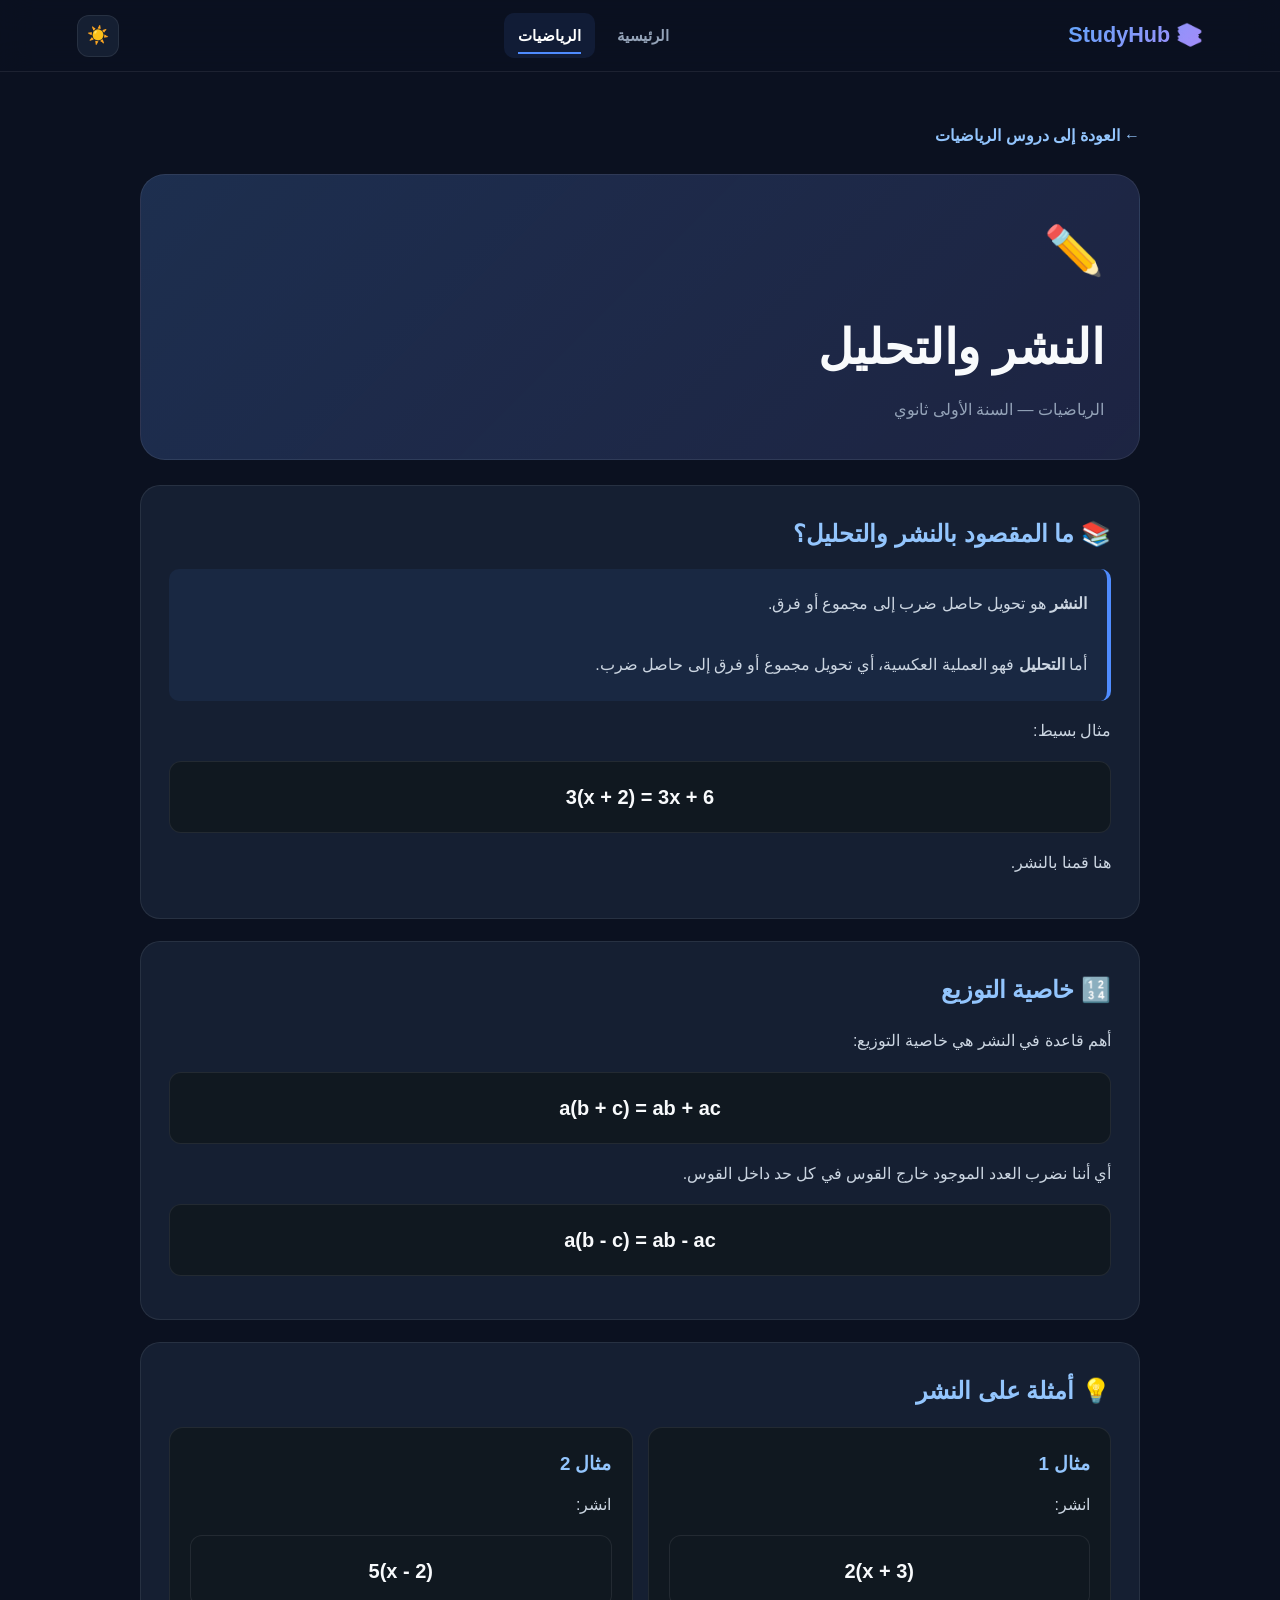
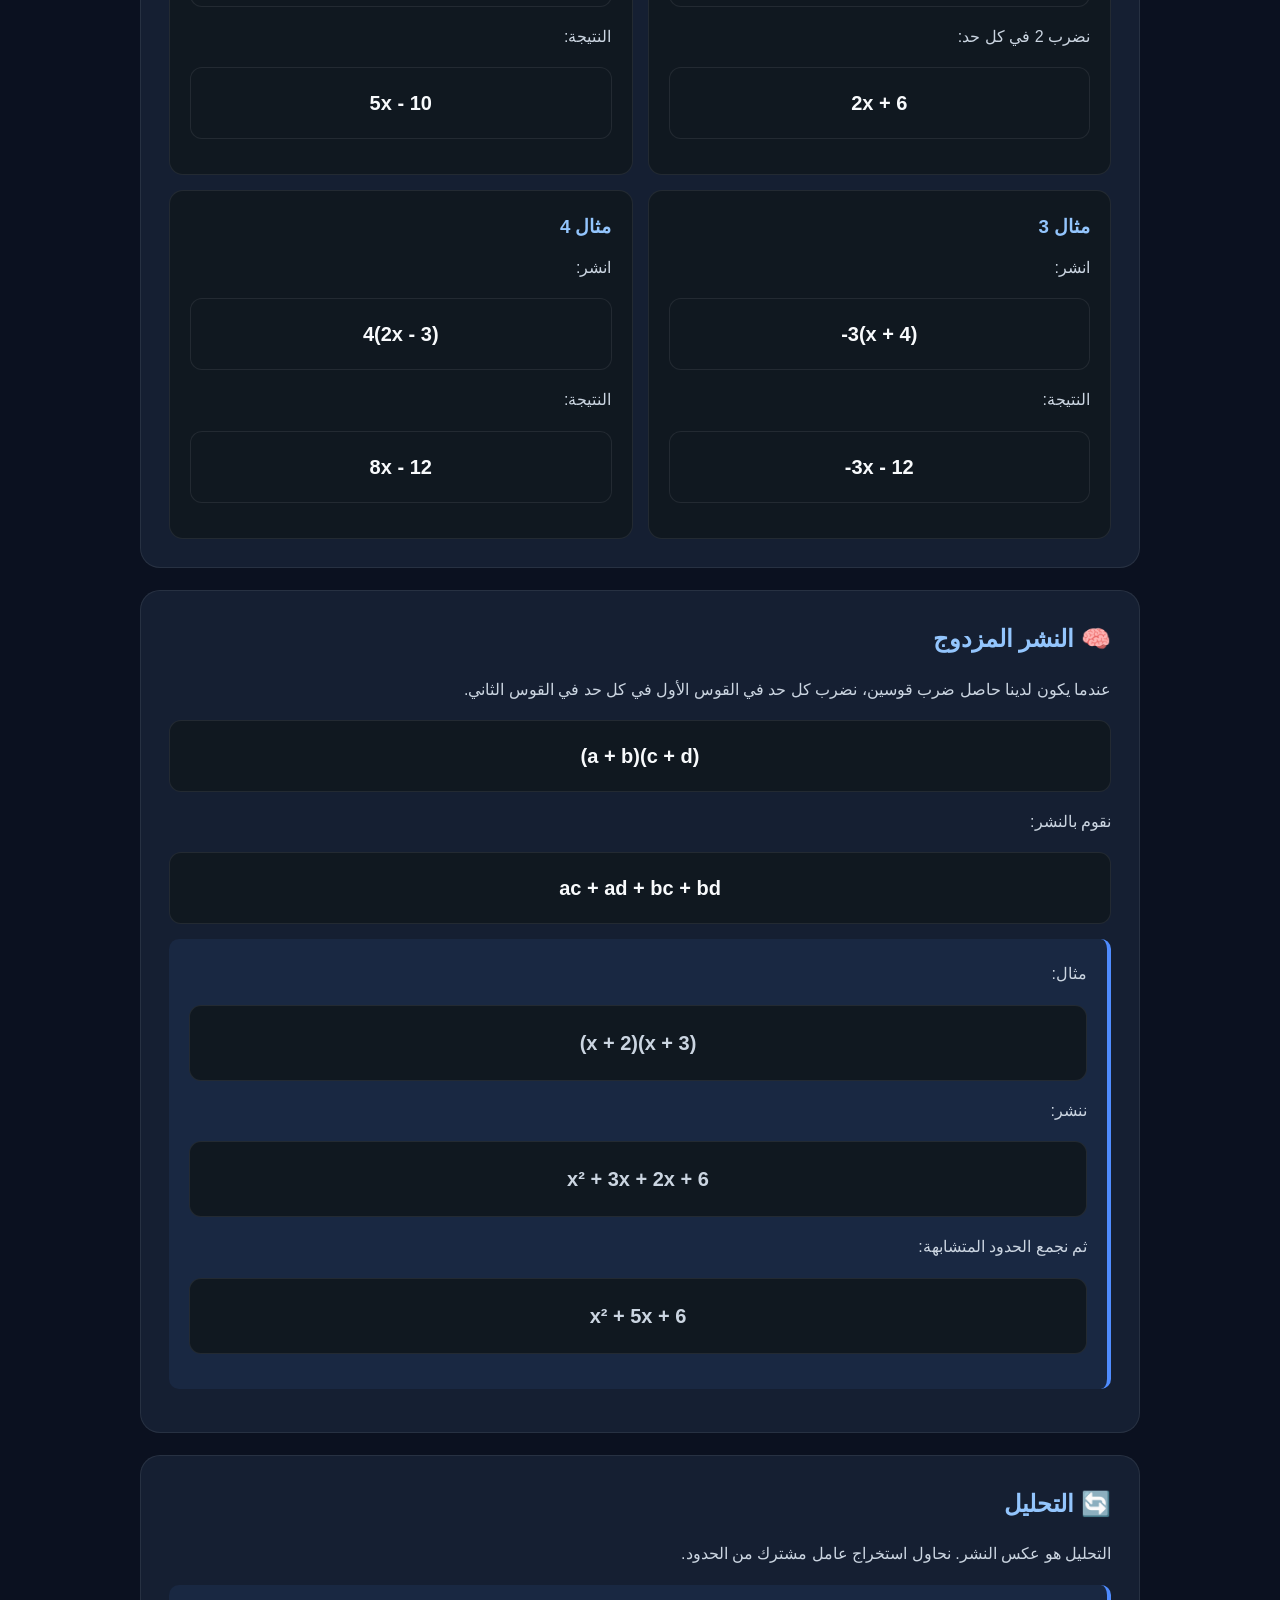
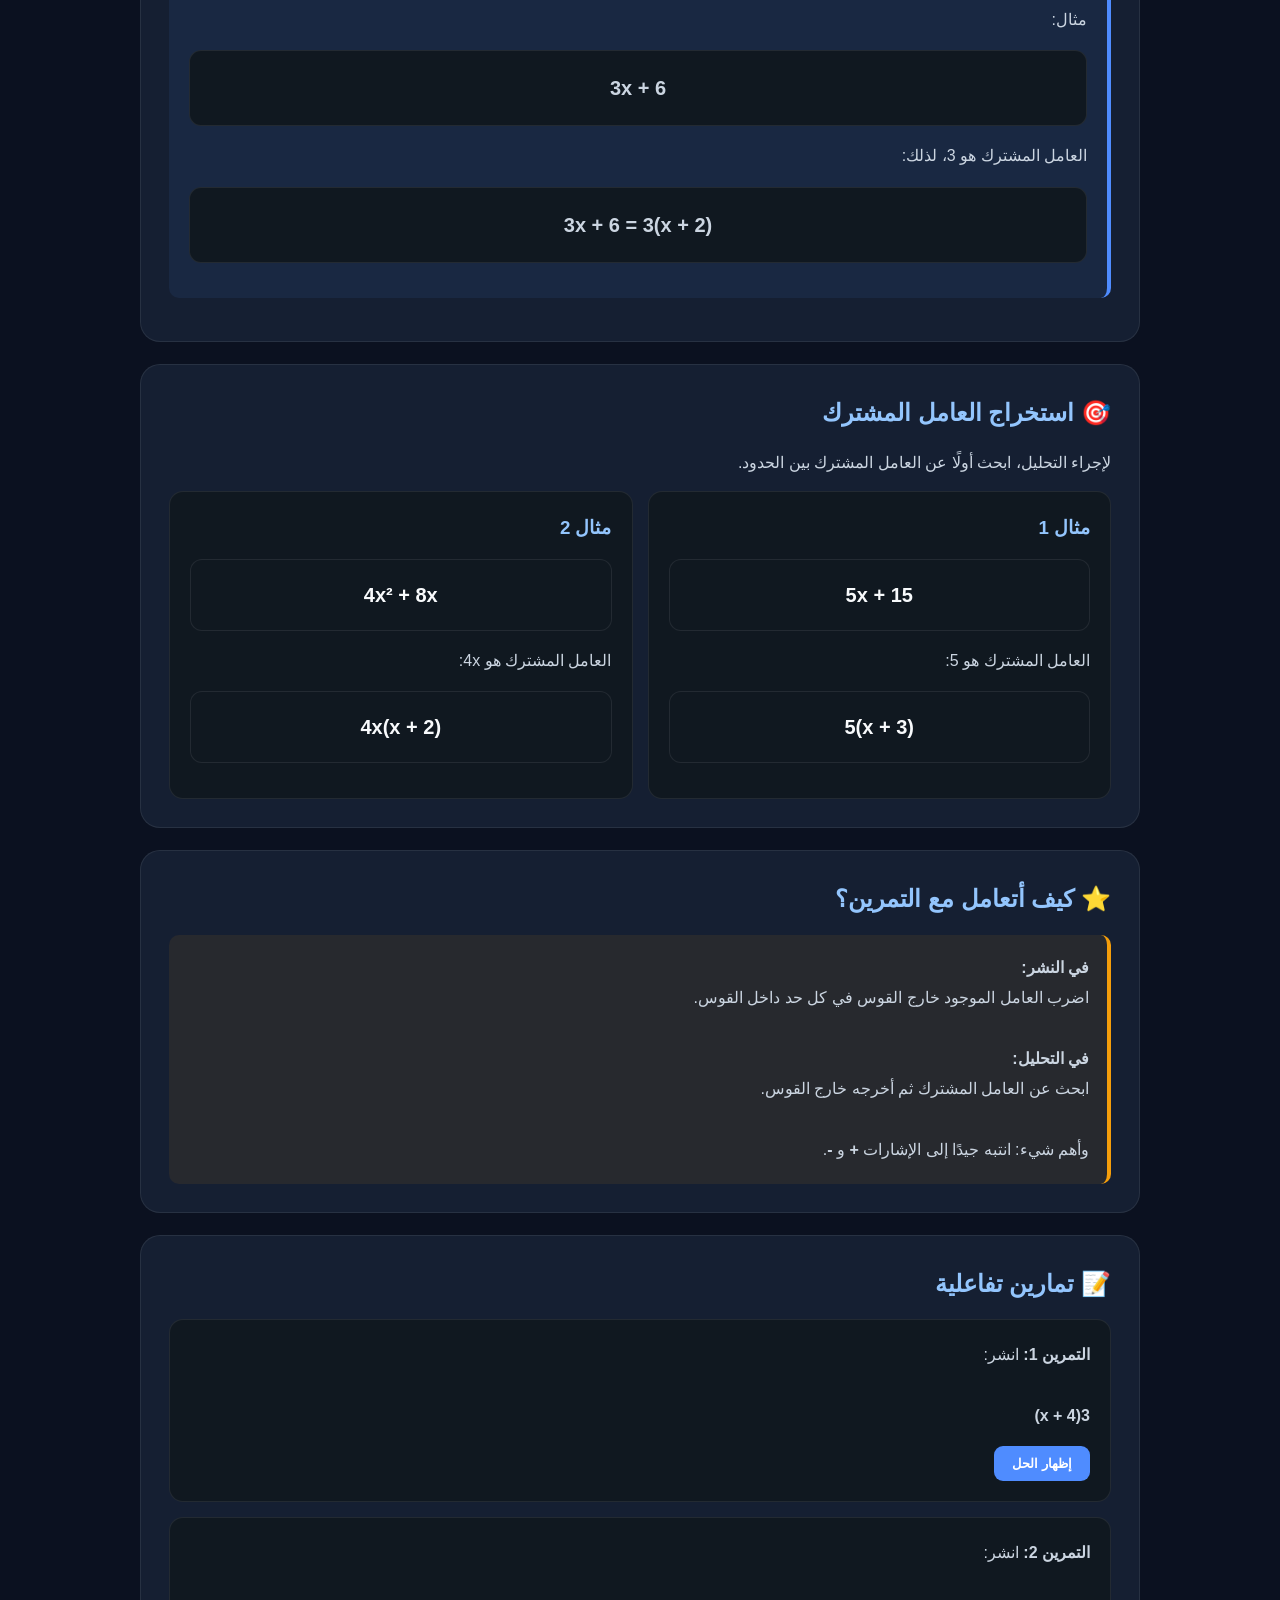
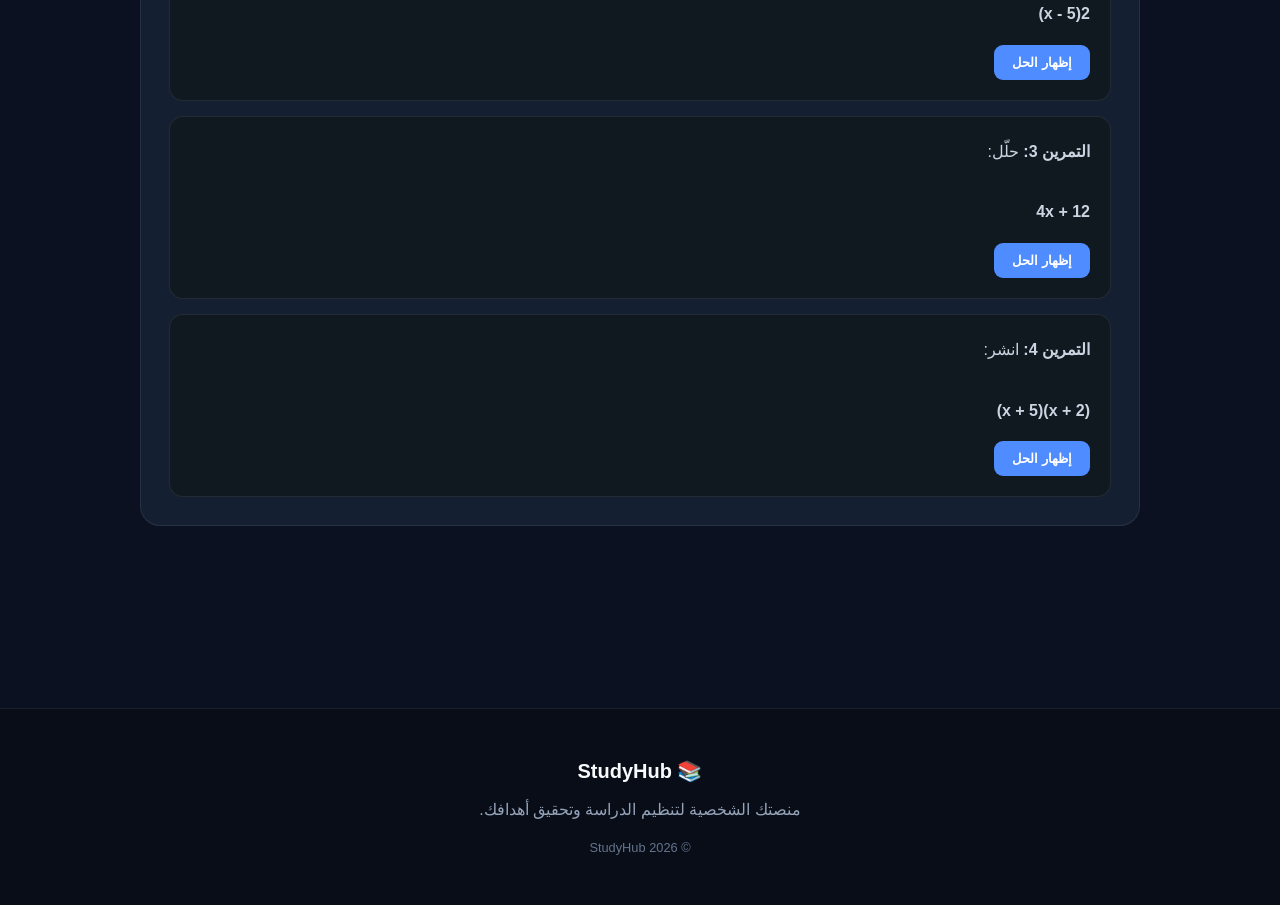
==== math-lesson-4.html @ 5285e022 "Add math lesson 4 on distribution and factoring" ====
<!DOCTYPE html>
<html lang="ar" dir="rtl">

<head>

    <meta charset="UTF-8">

    <meta
        name="viewport"
        content="width=device-width, initial-scale=1.0"
    >

    <title>النشر والتحليل | StudyHub</title>

    <link rel="stylesheet" href="style.css">

    <style>

        .lesson-page {
            width: min(1000px, 92%);
            margin: auto;
            padding: 50px 0 80px;
        }

        .back-link {
            display: inline-block;
            margin-bottom: 25px;
            color: #93c5fd;
            text-decoration: none;
            font-weight: 700;
        }

        .back-link:hover {
            color: white;
        }

        .lesson-header {
            padding: 35px;
            margin-bottom: 25px;

            background:
                linear-gradient(
                    135deg,
                    rgba(79, 140, 255, 0.14),
                    rgba(124, 92, 255, 0.08)
                ),
                var(--card);

            border: 1px solid var(--border);
            border-radius: 25px;
        }

        .lesson-icon {
            font-size: 3rem;
            margin-bottom: 15px;
        }

        .lesson-header h1 {
            font-size: clamp(2rem, 5vw, 3rem);
            margin-bottom: 8px;
        }

        .lesson-header p {
            color: var(--text-muted);
        }

        .lesson-card {
            padding: 28px;
            margin-bottom: 22px;

            background: var(--card);

            border: 1px solid var(--border);
            border-radius: 20px;
        }

        .lesson-card h2 {
            margin-bottom: 15px;
            color: #93c5fd;
        }

        .lesson-card h3 {
            margin: 18px 0 10px;
        }

        .lesson-card p {
            color: var(--text-light);
            margin-bottom: 12px;
            line-height: 1.9;
        }

        .definition {
            padding: 20px;
            margin: 15px 0;

            background: rgba(79, 140, 255, 0.08);

            border-right: 4px solid #4f8cff;
            border-radius: 10px;

            color: var(--text-light);
            line-height: 1.9;
        }

        .math-box {
            padding: 18px;
            margin: 15px 0;

            background: #101820;

            border: 1px solid var(--border);
            border-radius: 12px;

            text-align: center;

            font-size: 1.25rem;
            font-weight: bold;

            direction: ltr;
        }

        .examples {
            display: grid;
            grid-template-columns: repeat(2, 1fr);
            gap: 15px;
        }

        .example {
            padding: 20px;

            background: #101820;

            border: 1px solid var(--border);
            border-radius: 14px;
        }

        .example h3 {
            color: #93c5fd;
            margin-top: 0;
        }

        .tip {
            padding: 18px;

            background: rgba(245, 158, 11, 0.08);

            border-right: 4px solid #f59e0b;
            border-radius: 10px;

            color: var(--text-light);
            line-height: 1.9;
        }

        .exercise {
            padding: 20px;
            margin-top: 15px;

            background: #101820;

            border: 1px solid var(--border);
            border-radius: 14px;
        }

        .exercise p {
            margin-bottom: 15px;
        }

        .answer-button {
            padding: 10px 18px;

            border: none;
            border-radius: 9px;

            background: #4f8cff;
            color: white;

            cursor: pointer;

            font-weight: 700;
        }

        .answer-button:hover {
            opacity: 0.9;
        }

        .answer {
            display: none;

            margin-top: 15px;
            padding: 12px;

            background: rgba(34, 197, 94, 0.1);

            border-right: 4px solid #22c55e;
            border-radius: 8px;

            color: #8ff0ad;
        }

        @media (max-width: 700px) {

            .lesson-header,
            .lesson-card {
                padding: 22px;
            }

            .examples {
                grid-template-columns: 1fr;
            }

        }

    </style>

</head>


<body>


    <!-- الشريط العلوي -->

    <header class="navbar">

        <div class="logo">
            📚 StudyHub
        </div>

        <nav>

            <a href="index.html">
                الرئيسية
            </a>

            <a
                href="math.html"
                class="active">

                الرياضيات

            </a>

        </nav>

        <button
            id="themeButton"
            class="theme-button"
            aria-label="تغيير المظهر">

            🌙

        </button>

    </header>


    <main class="lesson-page">


        <!-- العودة -->

        <a
            href="math.html"
            class="back-link">

            ← العودة إلى دروس الرياضيات

        </a>


        <!-- رأس الدرس -->

        <section class="lesson-header">

            <div class="lesson-icon">
                ✏️
            </div>

            <h1>
                النشر والتحليل
            </h1>

            <p>
                الرياضيات — السنة الأولى ثانوي
            </p>

        </section>


        <!-- المقدمة -->

        <section class="lesson-card">

            <h2>
                📚 ما المقصود بالنشر والتحليل؟
            </h2>

            <div class="definition">

                <strong>النشر</strong>
                هو تحويل حاصل ضرب إلى مجموع أو فرق.

                <br><br>

                أما
                <strong>التحليل</strong>
                فهو العملية العكسية، أي تحويل مجموع أو فرق
                إلى حاصل ضرب.

            </div>

            <p>
                مثال بسيط:
            </p>

            <div class="math-box">
                3(x + 2) = 3x + 6
            </div>

            <p>
                هنا قمنا بالنشر.
            </p>

        </section>


        <!-- خاصية التوزيع -->

        <section class="lesson-card">

            <h2>
                🔢 خاصية التوزيع
            </h2>

            <p>
                أهم قاعدة في النشر هي خاصية التوزيع:
            </p>

            <div class="math-box">
                a(b + c) = ab + ac
            </div>

            <p>
                أي أننا نضرب العدد الموجود خارج القوس
                في كل حد داخل القوس.
            </p>

            <div class="math-box">
                a(b - c) = ab - ac
            </div>

        </section>


        <!-- أمثلة النشر -->

        <section class="lesson-card">

            <h2>
                💡 أمثلة على النشر
            </h2>

            <div class="examples">


                <div class="example">

                    <h3>
                        مثال 1
                    </h3>

                    <p>
                        انشر:
                    </p>

                    <div class="math-box">
                        2(x + 3)
                    </div>

                    <p>
                        نضرب 2 في كل حد:
                    </p>

                    <div class="math-box">
                        2x + 6
                    </div>

                </div>


                <div class="example">

                    <h3>
                        مثال 2
                    </h3>

                    <p>
                        انشر:
                    </p>

                    <div class="math-box">
                        5(x - 2)
                    </div>

                    <p>
                        النتيجة:
                    </p>

                    <div class="math-box">
                        5x - 10
                    </div>

                </div>


                <div class="example">

                    <h3>
                        مثال 3
                    </h3>

                    <p>
                        انشر:
                    </p>

                    <div class="math-box">
                        -3(x + 4)
                    </div>

                    <p>
                        النتيجة:
                    </p>

                    <div class="math-box">
                        -3x - 12
                    </div>

                </div>


                <div class="example">

                    <h3>
                        مثال 4
                    </h3>

                    <p>
                        انشر:
                    </p>

                    <div class="math-box">
                        4(2x - 3)
                    </div>

                    <p>
                        النتيجة:
                    </p>

                    <div class="math-box">
                        8x - 12
                    </div>

                </div>


            </div>

        </section>


        <!-- النشر المزدوج -->

        <section class="lesson-card">

            <h2>
                🧠 النشر المزدوج
            </h2>

            <p>
                عندما يكون لدينا حاصل ضرب قوسين،
                نضرب كل حد في القوس الأول في كل حد في القوس الثاني.
            </p>

            <div class="math-box">
                (a + b)(c + d)
            </div>

            <p>
                نقوم بالنشر:
            </p>

            <div class="math-box">
                ac + ad + bc + bd
            </div>

            <div class="definition">

                مثال:

                <div class="math-box">
                    (x + 2)(x + 3)
                </div>

                ننشر:

                <div class="math-box">
                    x² + 3x + 2x + 6
                </div>

                ثم نجمع الحدود المتشابهة:

                <div class="math-box">
                    x² + 5x + 6
                </div>

            </div>

        </section>


        <!-- التحليل -->

        <section class="lesson-card">

            <h2>
                🔄 التحليل
            </h2>

            <p>
                التحليل هو عكس النشر.
                نحاول استخراج عامل مشترك من الحدود.
            </p>

            <div class="definition">

                مثال:

                <div class="math-box">
                    3x + 6
                </div>

                العامل المشترك هو 3، لذلك:

                <div class="math-box">
                    3x + 6 = 3(x + 2)
                </div>

            </div>

        </section>


        <!-- عامل مشترك -->

        <section class="lesson-card">

            <h2>
                🎯 استخراج العامل المشترك
            </h2>

            <p>
                لإجراء التحليل، ابحث أولًا عن العامل المشترك بين الحدود.
            </p>

            <div class="examples">


                <div class="example">

                    <h3>
                        مثال 1
                    </h3>

                    <div class="math-box">
                        5x + 15
                    </div>

                    <p>
                        العامل المشترك هو 5:
                    </p>

                    <div class="math-box">
                        5(x + 3)
                    </div>

                </div>


                <div class="example">

                    <h3>
                        مثال 2
                    </h3>

                    <div class="math-box">
                        4x² + 8x
                    </div>

                    <p>
                        العامل المشترك هو 4x:
                    </p>

                    <div class="math-box">
                        4x(x + 2)
                    </div>

                </div>


            </div>

        </section>


        <!-- طريقة العمل -->

        <section class="lesson-card">

            <h2>
                ⭐ كيف أتعامل مع التمرين؟
            </h2>

            <div class="tip">

                <strong>في النشر:</strong>

                <br>

                اضرب العامل الموجود خارج القوس في كل حد داخل القوس.

                <br><br>

                <strong>في التحليل:</strong>

                <br>

                ابحث عن العامل المشترك ثم أخرجه خارج القوس.

                <br><br>

                وأهم شيء:
                انتبه جيدًا إلى الإشارات
                <strong>+</strong>
                و
                <strong>-</strong>.

            </div>

        </section>


        <!-- تمارين -->

        <section class="lesson-card">

            <h2>
                📝 تمارين تفاعلية
            </h2>


            <div class="exercise">

                <p>

                    <strong>
                        التمرين 1:
                    </strong>

                    انشر:

                    <br><br>

                    <strong>
                        3(x + 4)
                    </strong>

                </p>

                <button
                    class="answer-button"
                    onclick="showAnswer('answer1')">

                    إظهار الحل

                </button>

                <div
                    id="answer1"
                    class="answer">

                    3(x + 4) = 3x + 12

                </div>

            </div>


            <div class="exercise">

                <p>

                    <strong>
                        التمرين 2:
                    </strong>

                    انشر:

                    <br><br>

                    <strong>
                        2(x - 5)
                    </strong>

                </p>

                <button
                    class="answer-button"
                    onclick="showAnswer('answer2')">

                    إظهار الحل

                </button>

                <div
                    id="answer2"
                    class="answer">

                    2(x - 5) = 2x - 10

                </div>

            </div>


            <div class="exercise">

                <p>

                    <strong>
                        التمرين 3:
                    </strong>

                    حلّل:

                    <br><br>

                    <strong>
                        4x + 12
                    </strong>

                </p>

                <button
                    class="answer-button"
                    onclick="showAnswer('answer3')">

                    إظهار الحل

                </button>

                <div
                    id="answer3"
                    class="answer">

                    4x + 12 = 4(x + 3)

                </div>

            </div>


            <div class="exercise">

                <p>

                    <strong>
                        التمرين 4:
                    </strong>

                    انشر:

                    <br><br>

                    <strong>
                        (x + 2)(x + 5)
                    </strong>

                </p>

                <button
                    class="answer-button"
                    onclick="showAnswer('answer4')">

                    إظهار الحل

                </button>

                <div
                    id="answer4"
                    class="answer">

                    (x + 2)(x + 5)
                    = x² + 7x + 10

                </div>

            </div>


        </section>


    </main>


    <!-- التذييل -->

    <footer>

        <div class="footer-logo">
            📚 StudyHub
        </div>

        <p>
            منصتك الشخصية لتنظيم الدراسة وتحقيق أهدافك.
        </p>

        <span>
            © 2026 StudyHub
        </span>

    </footer>


    <script>

        const themeButton =
            document.getElementById("themeButton");


        let darkMode =
            localStorage.getItem("studyhub_theme") !== "light";


        function updateTheme() {

            if (darkMode) {

                document.body.classList.remove(
                    "light-mode"
                );

                themeButton.textContent = "☀️";

            } else {

                document.body.classList.add(
                    "light-mode"
                );

                themeButton.textContent = "🌙";

            }

        }


        themeButton.addEventListener(
            "click",
            () => {

                darkMode = !darkMode;

                localStorage.setItem(
                    "studyhub_theme",
                    darkMode ? "dark" : "light"
                );

                updateTheme();

            }
        );


        function showAnswer(id) {

            const answer =
                document.getElementById(id);

            if (answer.style.display === "block") {

                answer.style.display = "none";

            } else {

                answer.style.display = "block";

            }

        }


        updateTheme();

    </script>


</body>

</html>
---- style.css ----
/* =========================================
   StudyHub — التصميم الكامل
   ========================================= */

* {
    margin: 0;
    padding: 0;
    box-sizing: border-box;
}

html {
    scroll-behavior: smooth;
}

body {
    font-family: "Segoe UI", Tahoma, Arial, sans-serif;
    background: #0b1120;
    color: #f8fafc;
    line-height: 1.7;
    min-height: 100vh;
}

/* =========================================
   الألوان
   ========================================= */

:root {
    --background: #0b1120;
    --background-light: #111827;
    --card: #151f32;
    --card-hover: #1b2940;
    --border: rgba(255, 255, 255, 0.08);

    --primary: #4f8cff;
    --primary-dark: #2563eb;
    --secondary: #7c5cff;

    --text: #f8fafc;
    --text-light: #cbd5e1;
    --text-muted: #94a3b8;

    --success: #22c55e;
    --warning: #f59e0b;
    --danger: #ef4444;

    --shadow: 0 15px 40px rgba(0, 0, 0, 0.25);
}

/* =========================================
   الشريط العلوي
   ========================================= */

.navbar {
    position: sticky;
    top: 0;
    z-index: 1000;

    width: 100%;
    min-height: 72px;

    padding: 0 6%;

    display: flex;
    align-items: center;
    justify-content: space-between;
    gap: 25px;

    background: rgba(11, 17, 32, 0.88);
    border-bottom: 1px solid var(--border);

    backdrop-filter: blur(16px);
    -webkit-backdrop-filter: blur(16px);
}

.logo {
    font-size: 1.35rem;
    font-weight: 800;
    white-space: nowrap;

    background: linear-gradient(
        135deg,
        #60a5fa,
        #a78bfa
    );

    -webkit-background-clip: text;
    background-clip: text;
    color: transparent;
}

nav {
    display: flex;
    align-items: center;
    justify-content: center;
    gap: 8px;
}

nav a {
    position: relative;

    color: var(--text-muted);
    text-decoration: none;

    padding: 10px 14px;

    font-size: 0.95rem;
    font-weight: 600;

    border-radius: 10px;

    transition:
        color 0.25s ease,
        background 0.25s ease;
}

nav a:hover,
nav a.active {
    color: white;
    background: rgba(79, 140, 255, 0.1);
}

nav a::after {
    content: "";

    position: absolute;

    right: 14px;
    left: 14px;
    bottom: 4px;

    height: 2px;

    background: var(--primary);

    transform: scaleX(0);
    transform-origin: center;

    transition: transform 0.25s ease;
}

nav a:hover::after,
nav a.active::after {
    transform: scaleX(1);
}

.theme-button {
    width: 42px;
    height: 42px;

    border: 1px solid var(--border);
    border-radius: 12px;

    background: var(--card);
    color: white;

    cursor: pointer;
    font-size: 1.1rem;

    transition:
        transform 0.2s ease,
        background 0.2s ease;
}

.theme-button:hover {
    transform: translateY(-2px);
    background: var(--card-hover);
}

/* =========================================
   القسم الرئيسي
   ========================================= */

.hero {
    width: min(1180px, 90%);
    min-height: 580px;

    margin: 0 auto;

    display: grid;
    grid-template-columns: 1.25fr 0.75fr;

    align-items: center;
    gap: 70px;

    padding: 80px 0;
}

.hero-content {
    max-width: 700px;
}

.welcome {
    display: inline-block;

    margin-bottom: 20px;
    padding: 7px 14px;

    color: #93c5fd;
    background: rgba(79, 140, 255, 0.1);

    border: 1px solid rgba(79, 140, 255, 0.2);
    border-radius: 999px;

    font-size: 0.9rem;
    font-weight: 600;
}

.hero h1 {
    font-size: clamp(2.7rem, 6vw, 5rem);
    line-height: 1.12;

    margin-bottom: 22px;

    letter-spacing: -2px;
}

.hero h1 {
    background: linear-gradient(
        135deg,
        #ffffff 20%,
        #93c5fd 55%,
        #a78bfa 100%
    );

    -webkit-background-clip: text;
    background-clip: text;
    color: transparent;
}

.hero p {
    max-width: 600px;

    color: var(--text-muted);

    font-size: 1.1rem;
    margin-bottom: 32px;
}

/* =========================================
   الأزرار
   ========================================= */

.hero-buttons,
.timer-buttons {
    display: flex;
    align-items: center;
    flex-wrap: wrap;
    gap: 12px;
}

.primary-button,
.secondary-button {
    display: inline-flex;
    align-items: center;
    justify-content: center;

    min-height: 48px;
    padding: 0 22px;

    border-radius: 12px;

    text-decoration: none;

    font-weight: 700;

    cursor: pointer;

    transition:
        transform 0.2s ease,
        box-shadow 0.2s ease,
        background 0.2s ease;
}

.primary-button {
    color: white;
    background: linear-gradient(
        135deg,
        var(--primary),
        var(--secondary)
    );

    border: none;

    box-shadow:
        0 10px 30px rgba(79, 140, 255, 0.22);
}

.primary-button:hover {
    transform: translateY(-3px);

    box-shadow:
        0 15px 35px rgba(79, 140, 255, 0.32);
}

.secondary-button {
    color: var(--text-light);

    background: var(--card);

    border: 1px solid var(--border);
}

.secondary-button:hover {
    transform: translateY(-3px);

    color: white;
    background: var(--card-hover);
}

/* =========================================
   بطاقة هدف اليوم
   ========================================= */

.hero-card {
    position: relative;

    padding: 35px;

    background:
        linear-gradient(
            145deg,
            rgba(79, 140, 255, 0.13),
            rgba(124, 92, 255, 0.08)
        ),
        var(--card);

    border: 1px solid var(--border);
    border-radius: 28px;

    box-shadow: var(--shadow);

    overflow: hidden;
}

.hero-card::before {
    content: "";

    position: absolute;

    width: 180px;
    height: 180px;

    top: -80px;
    left: -80px;

    background: rgba(79, 140, 255, 0.18);

    border-radius: 50%;

    filter: blur(25px);
}

.card-icon {
    position: relative;

    width: 70px;
    height: 70px;

    display: flex;
    align-items: center;
    justify-content: center;

    margin-bottom: 22px;

    background: rgba(79, 140, 255, 0.12);

    border: 1px solid rgba(79, 140, 255, 0.18);
    border-radius: 20px;

    font-size: 2rem;
}

.hero-card h3 {
    margin-bottom: 8px;
    font-size: 1.4rem;
}

.hero-card p {
    margin-bottom: 25px;

    color: var(--text-muted);
}

/* =========================================
   أشرطة التقدم
   ========================================= */

.progress-bar,
.large-progress-bar {
    width: 100%;
    overflow: hidden;

    background: #0a1020;

    border-radius: 999px;
}

.progress-bar {
    height: 9px;
}

.progress-fill {
    width: 0%;
    height: 100%;

    background: linear-gradient(
        90deg,
        var(--primary),
        var(--secondary)
    );

    border-radius: inherit;

    transition: width 0.5s ease;
}

.progress-text {
    display: block;

    margin-top: 10px;

    color: var(--text-muted);
    font-size: 0.85rem;
}

/* =========================================
   الإحصائيات
   ========================================= */

.stats {
    width: min(1180px, 90%);

    margin: 0 auto 70px;

    display: grid;
    grid-template-columns: repeat(4, 1fr);

    gap: 16px;
}

.stat-card {
    padding: 25px;

    text-align: center;

    background: var(--card);

    border: 1px solid var(--border);
    border-radius: 20px;

    transition:
        transform 0.25s ease,
        background 0.25s ease;
}

.stat-card:hover {
    transform: translateY(-5px);
    background: var(--card-hover);
}

.stat-card span {
    display: block;

    margin-bottom: 8px;

    font-size: 1.7rem;
}

.stat-card strong {
    display: block;

    font-size: 1.8rem;
}

.stat-card p {
    color: var(--text-muted);
    font-size: 0.85rem;
}

/* =========================================
   الأقسام
   ========================================= */

.section {
    width: min(1180px, 90%);

    margin: 0 auto;
    padding: 80px 0;
}

.section-title {
    display: flex;
    align-items: flex-end;
    justify-content: space-between;

    gap: 30px;

    margin-bottom: 35px;
}

.section-label {
    display: inline-block;

    margin-bottom: 8px;

    color: #93c5fd;

    font-size: 0.85rem;
    font-weight: 700;
}

.section-title h2 {
    margin-bottom: 5px;

    font-size: clamp(1.8rem, 4vw, 2.5rem);
}

.section-title p {
    color: var(--text-muted);
}

.add-button {
    min-height: 45px;

    padding: 0 18px;

    border: 1px solid rgba(79, 140, 255, 0.25);
    border-radius: 11px;

    background: rgba(79, 140, 255, 0.1);
    color: #bfdbfe;

    font-weight: 700;

    cursor: pointer;

    transition:
        background 0.2s ease,
        transform 0.2s ease;
}

.add-button:hover {
    transform: translateY(-2px);
    background: rgba(79, 140, 255, 0.18);
}

/* =========================================
   بطاقات المواد
   ========================================= */

.subjects-grid {
    display: grid;

    grid-template-columns:
        repeat(
            auto-fit,
            minmax(230px, 1fr)
        );

    gap: 18px;
}

.subject-card {
    position: relative;

    padding: 25px;

    min-height: 210px;

    background: var(--card);

    border: 1px solid var(--border);
    border-radius: 22px;

    overflow: hidden;

    transition:
        transform 0.25s ease,
        border-color 0.25s ease,
        background 0.25s ease;
}

.subject-card:hover {
    transform: translateY(-6px);

    background: var(--card-hover);

    border-color: rgba(79, 140, 255, 0.25);
}

.subject-icon {
    width: 58px;
    height: 58px;

    display: flex;
    align-items: center;
    justify-content: center;

    margin-bottom: 18px;

    background: rgba(255, 255, 255, 0.06);

    border-radius: 17px;

    font-size: 1.7rem;
}

.subject-card h3 {
    margin-bottom: 5px;

    font-size: 1.2rem;
}

.subject-card p {
    min-height: 28px;

    color: var(--text-muted);

    font-size: 0.88rem;
}

.subject-card button {
    margin-top: 18px;

    border: none;
    background: transparent;

    color: #93c5fd;

    font-weight: 700;

    cursor: pointer;
}

.subject-card button:hover {
    color: white;
}

/* =========================================
   المهام
   ========================================= */

.tasks-section {
    padding-top: 60px;
}

.tasks-container {
    min-height: 230px;

    padding: 25px;

    background: var(--card);

    border: 1px solid var(--border);
    border-radius: 22px;
}

.empty-state {
    min-height: 180px;

    display: flex;
    flex-direction: column;

    align-items: center;
    justify-content: center;

    text-align: center;
}

.empty-state > div {
    font-size: 2.4rem;

    margin-bottom: 8px;
}

.empty-state h3 {
    margin-bottom: 5px;
}

.empty-state p {
    color: var(--text-muted);

    margin-bottom: 15px;
}

.empty-state button {
    padding: 10px 18px;

    border: none;
    border-radius: 10px;

    background: var(--primary);
    color: white;

    cursor: pointer;

    font-weight: 700;
}

.empty-state button:hover {
    background: var(--primary-dark);
}

/* =========================================
   المؤقت
   ========================================= */

.timer-section {
    position: relative;

    width: min(1180px, 90%);

    margin: 50px auto;

    padding: 75px 30px;

    text-align: center;

    background:
        radial-gradient(
            circle at center,
            rgba(79, 140, 255, 0.15),
            transparent 55%
        ),
        var(--card);

    border: 1px solid var(--border);
    border-radius: 30px;

    overflow: hidden;
}

.timer-content {
    display: flex;
    flex-direction: column;
    align-items: center;
}

.timer-section h2 {
    margin-bottom: 5px;

    font-size: 2.3rem;
}

.timer-section p {
    margin-bottom: 25px;

    color: var(--text-muted);
}

.timer-display {
    margin: 10px 0 30px;

    font-family: monospace;

    font-size: clamp(4rem, 12vw, 7rem);
    font-weight: 800;

    letter-spacing: 5px;

    background: linear-gradient(
        135deg,
        #ffffff,
        #93c5fd,
        #a78bfa
    );

    -webkit-background-clip: text;
    background-clip: text;
    color: transparent;
}

/* =========================================
   بطاقة التقدم
   ========================================= */

.progress-card {
    padding: 30px;

    background: var(--card);

    border: 1px solid var(--border);
    border-radius: 22px;
}

.progress-header {
    display: flex;
    align-items: center;
    justify-content: space-between;

    gap: 20px;

    margin-bottom: 22px;
}

.progress-header h3 {
    margin-bottom: 3px;
}

.progress-header p {
    color: var(--text-muted);
    font-size: 0.9rem;
}

.progress-header strong {
    font-size: 2rem;

    color: #93c5fd;
}

.large-progress-bar {
    height: 14px;
}

.large-progress-fill {
    width: 0%;
    height: 100%;

    background: linear-gradient(
        90deg,
        var(--primary),
        var(--secondary)
    );

    border-radius: inherit;

    transition: width 0.5s ease;
}

/* =========================================
   التذييل
   ========================================= */

footer {
    margin-top: 80px;

    padding: 45px 20px;

    text-align: center;

    background: #080d18;

    border-top: 1px solid var(--border);
}

.footer-logo {
    margin-bottom: 8px;

    font-size: 1.25rem;
    font-weight: 800;
}

footer p {
    margin-bottom: 10px;

    color: var(--text-muted);
}

footer span {
    color: #64748b;

    font-size: 0.8rem;
}

/* =========================================
   الوضع الفاتح
   ========================================= */

body.light-mode {
    --background: #f1f5f9;
    --background-light: #ffffff;
    --card: #ffffff;
    --card-hover: #f8fafc;
    --border: rgba(15, 23, 42, 0.1);

    --text: #0f172a;
    --text-light: #334155;
    --text-muted: #64748b;

    background: #f1f5f9;
    color: #0f172a;
}

body.light-mode .navbar {
    background: rgba(255, 255, 255, 0.9);
}

body.light-mode .hero h1 {
    background: linear-gradient(
        135deg,
        #0f172a,
        #2563eb,
        #7c3aed
    );

    -webkit-background-clip: text;
    background-clip: text;
    color: transparent;
}

body.light-mode .timer-display {
    background: linear-gradient(
        135deg,
        #0f172a,
        #2563eb,
        #7c3aed
    );

    -webkit-background-clip: text;
    background-clip: text;
    color: transparent;
}

body.light-mode .progress-bar,
body.light-mode .large-progress-bar {
    background: #e2e8f0;
}

body.light-mode footer {
    background: #e2e8f0;
}

/* =========================================
   الهاتف والأجهزة الصغيرة
   ========================================= */

@media screen and (max-width: 850px) {

    .navbar {
        min-height: auto;

        padding: 15px 5%;

        flex-wrap: wrap;
    }

    nav {
        order: 3;

        width: 100%;

        overflow-x: auto;
        justify-content: flex-start;

        padding-bottom: 3px;
    }

    nav a {
        white-space: nowrap;
    }

    .hero {
        grid-template-columns: 1fr;

        gap: 35px;

        padding: 55px 0;
    }

    .hero-card {
        max-width: 600px;
        width: 100%;
        margin: 0 auto;
    }

    .stats {
        grid-template-columns: repeat(2, 1fr);
    }

    .section-title {
        align-items: flex-start;
        flex-direction: column;
    }

    .add-button {
        width: 100%;
    }
}

/* =========================================
   الهواتف
   ========================================= */

@media screen and (max-width: 550px) {

    .navbar {
        gap: 12px;
    }

    .logo {
        font-size: 1.1rem;
    }

    .theme-button {
        width: 38px;
        height: 38px;
    }

    nav {
        gap: 3px;
    }

    nav a {
        padding: 8px 10px;

        font-size: 0.82rem;
    }

    .hero {
        width: 92%;

        padding: 45px 0;
    }

    .hero h1 {
        letter-spacing: -1px;
    }

    .hero p {
        font-size: 1rem;
    }

    .hero-buttons {
        flex-direction: column;
        align-items: stretch;
    }

    .primary-button,
    .secondary-button {
        width: 100%;
    }

    .stats {
        width: 92%;

        gap: 10px;

        margin-bottom: 45px;
    }

    .stat-card {
        padding: 18px 10px;
    }

    .stat-card strong {
        font-size: 1.4rem;
    }

    .section {
        width: 92%;

        padding: 55px 0;
    }

    .subjects-grid {
        grid-template-columns: 1fr;
    }

    .timer-section {
        width: 92%;

        padding: 55px 18px;

        border-radius: 22px;
    }

    .timer-buttons {
        width: 100%;

        flex-direction: column;
    }

    .timer-buttons button {
        width: 100%;
    }

    .progress-card {
        padding: 22px 18px;
    }

    .progress-header {
        align-items: flex-start;
    }

    footer {
        margin-top: 45px;
    }
}

/* =========================================
   تقليل الحركة لمن يفضل ذلك
   ========================================= */

@media (prefers-reduced-motion: reduce) {

    html {
        scroll-behavior: auto;
    }

    *,
    *::before,
    *::after {
        transition-duration: 0.01ms !important;
    }
}
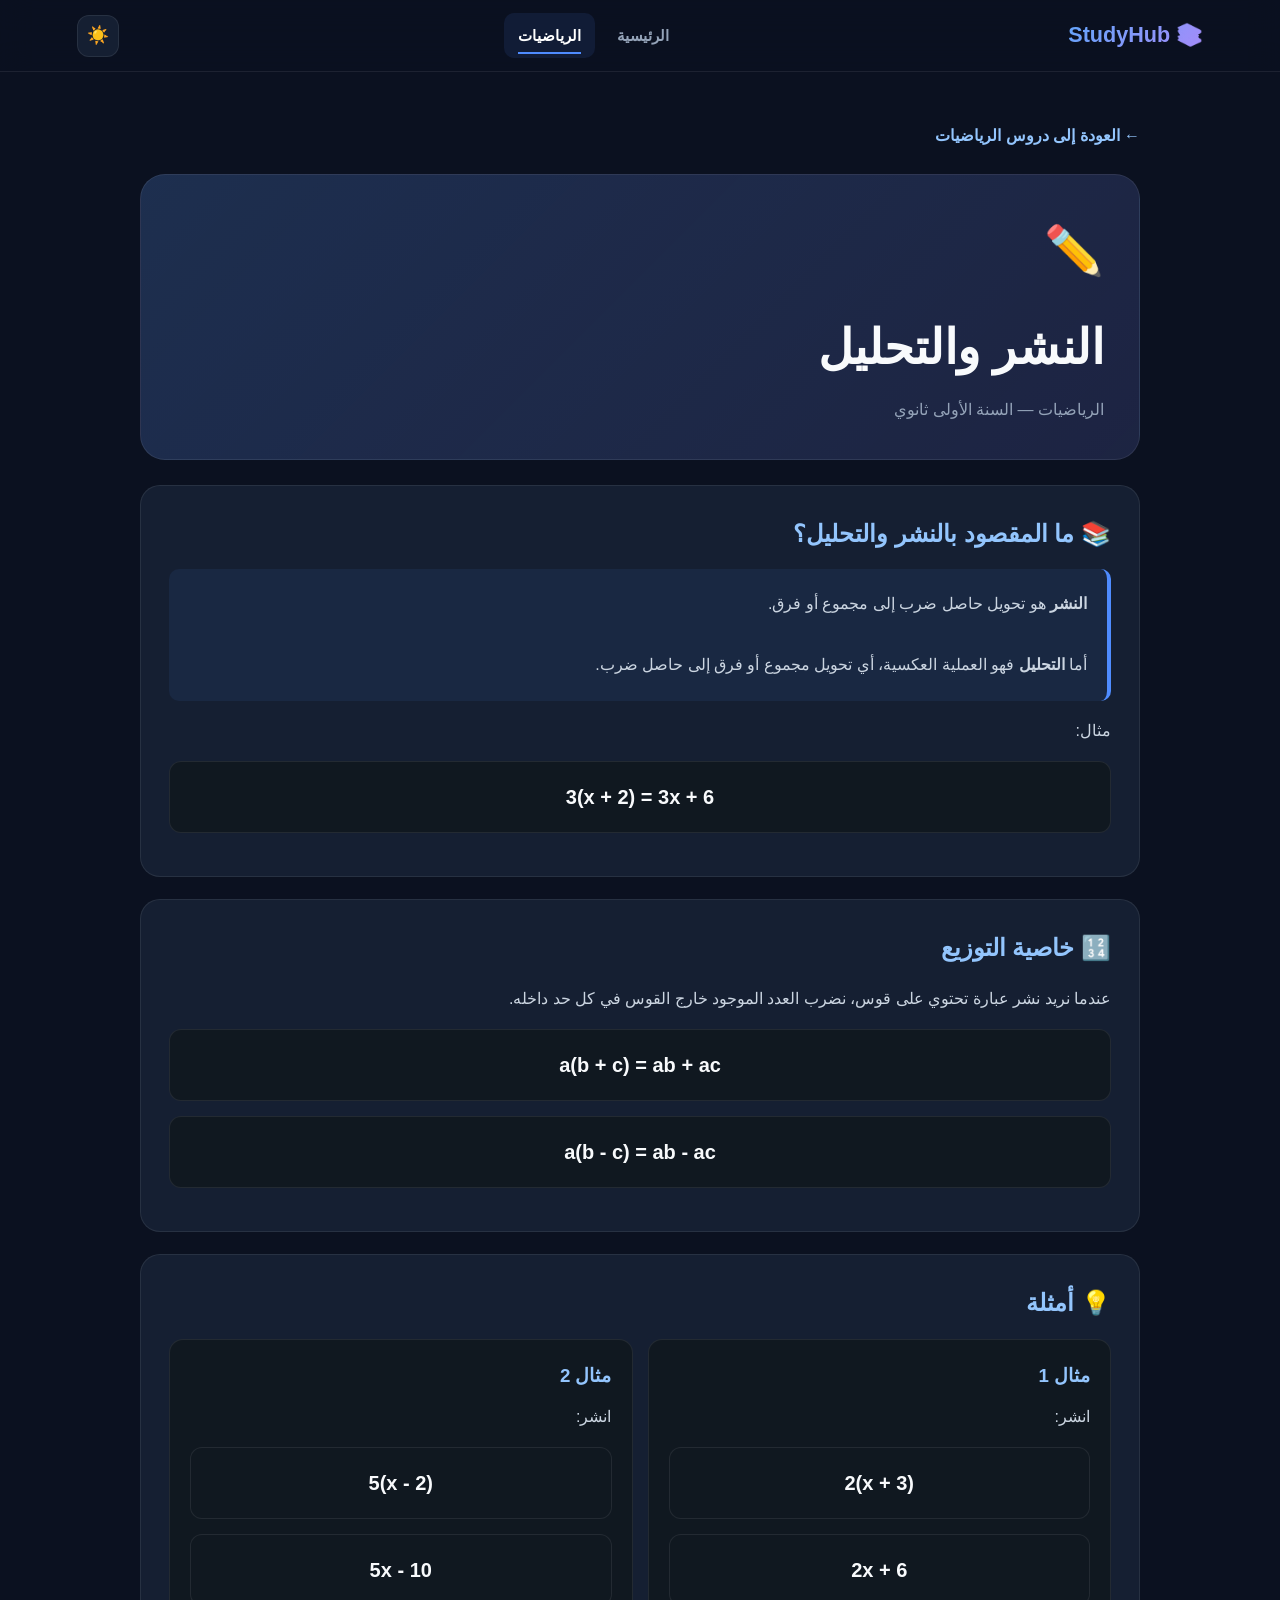
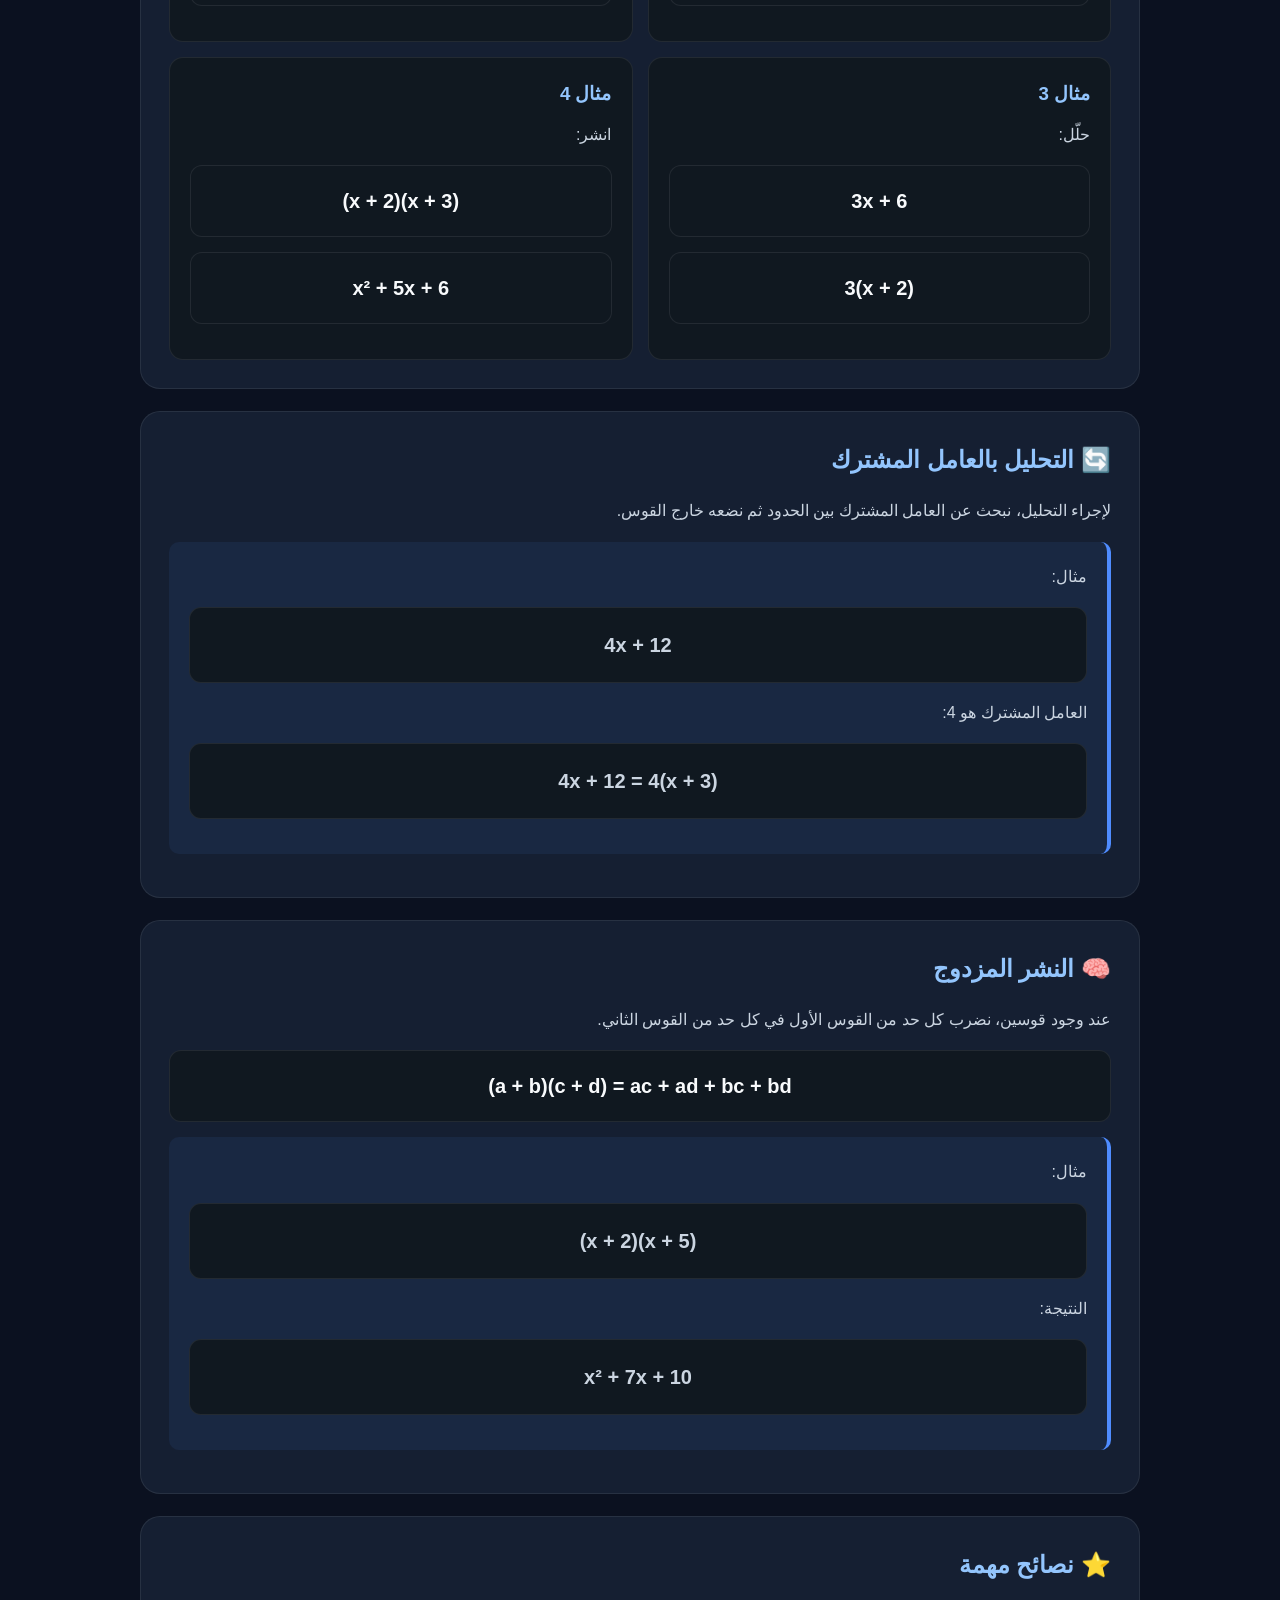
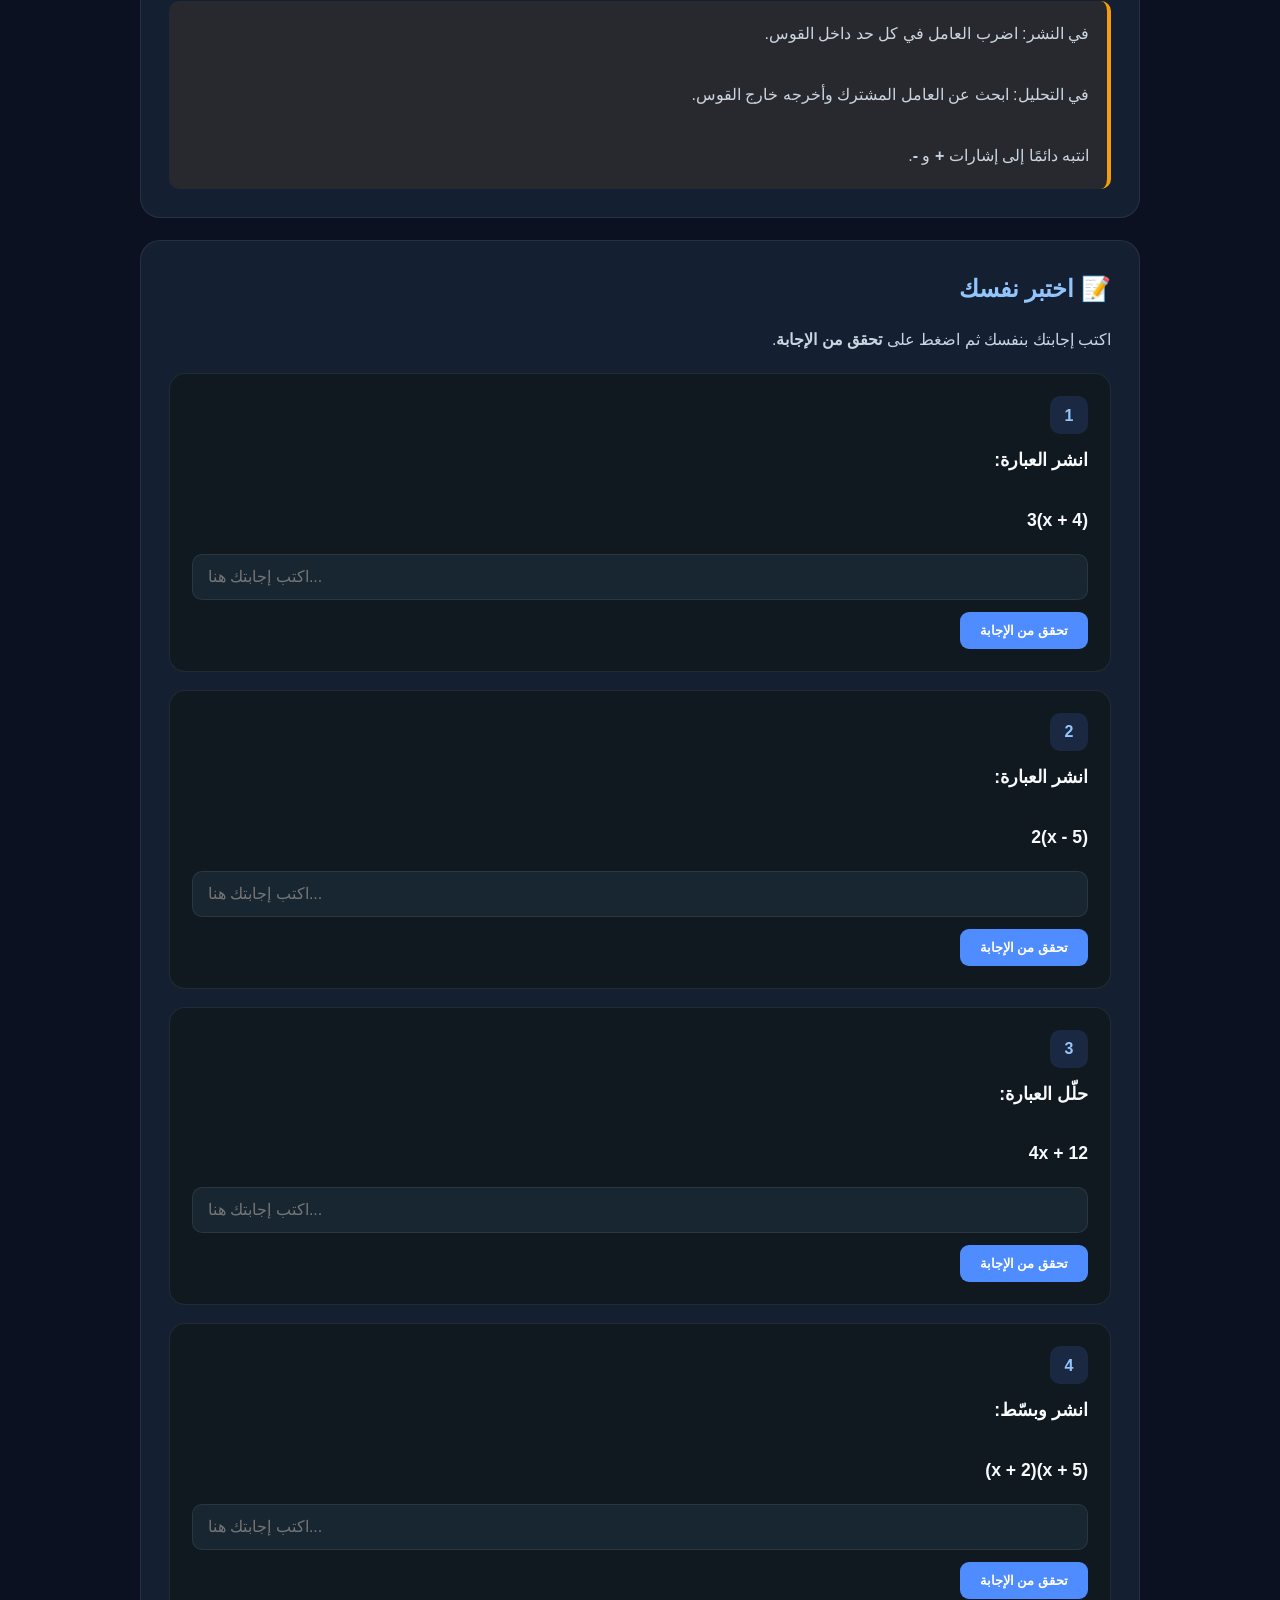
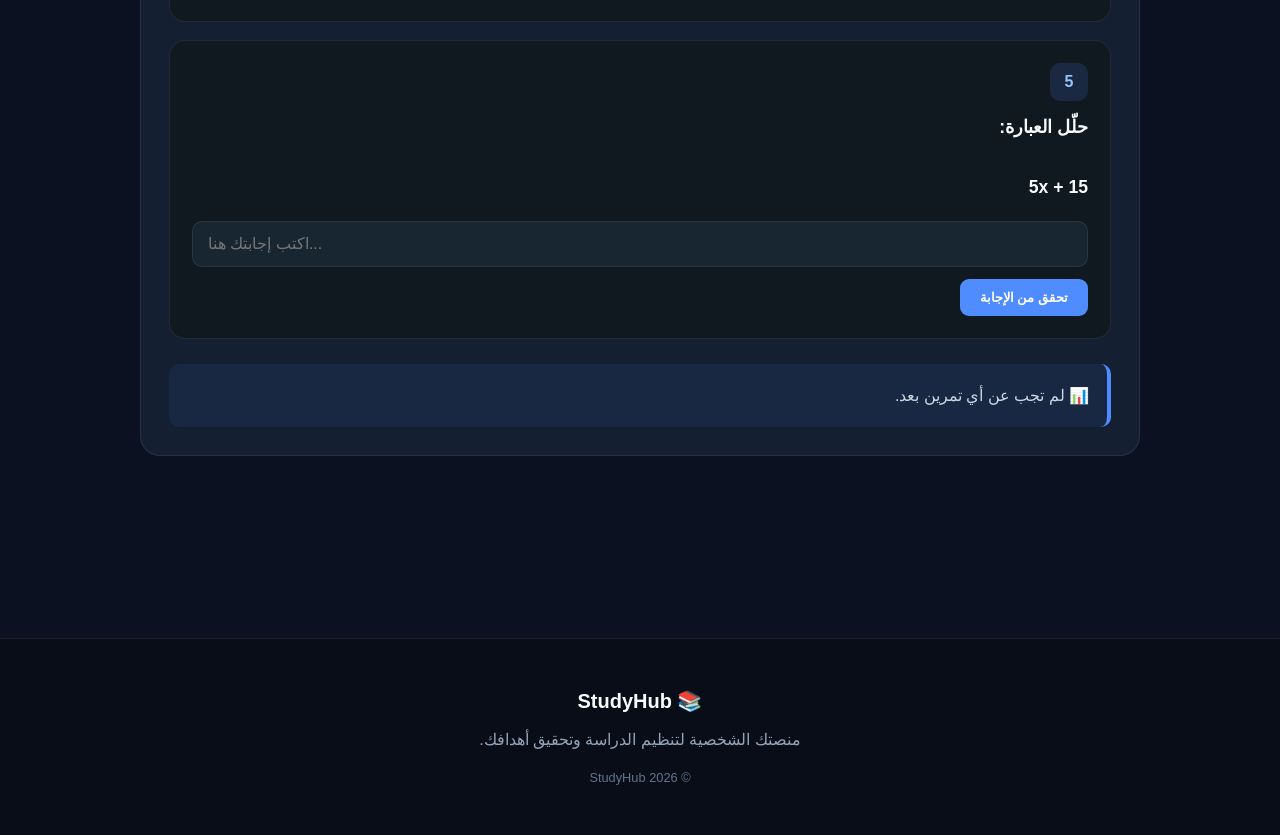
==== commit 7818e3f8: "Refactor styles and content in math lesson Updated styles for exercises, questions, and buttons. Mod" ====
--- a/math-lesson-4.html
+++ b/math-lesson-4.html
@@ -151,27 +151,81 @@
             line-height: 1.9;
         }
 
+
+        /* =========================
+           التمارين
+           ========================= */
+
         .exercise {
-            padding: 20px;
-            margin-top: 15px;
+            padding: 22px;
+            margin-top: 18px;
 
             background: #101820;
 
             border: 1px solid var(--border);
-            border-radius: 14px;
-        }
-
-        .exercise p {
-            margin-bottom: 15px;
-        }
-
-        .answer-button {
-            padding: 10px 18px;
+            border-radius: 16px;
+        }
+
+        .exercise-number {
+            display: inline-flex;
+
+            width: 38px;
+            height: 38px;
+
+            align-items: center;
+            justify-content: center;
+
+            margin-bottom: 12px;
+
+            background: rgba(79, 140, 255, 0.15);
+
+            color: #93c5fd;
+
+            border-radius: 10px;
+
+            font-weight: 800;
+        }
+
+        .question {
+            font-size: 1.1rem;
+            font-weight: 700;
+
+            margin-bottom: 18px;
+        }
+
+        .answer-input {
+            width: 100%;
+
+            padding: 13px 15px;
+
+            background: #182631;
+
+            border: 1px solid var(--border);
+            border-radius: 10px;
+
+            color: white;
+
+            font-size: 1rem;
+
+            outline: none;
+
+            box-sizing: border-box;
+        }
+
+        .answer-input:focus {
+            border-color: #4f8cff;
+        }
+
+        .check-button {
+            margin-top: 12px;
+
+            padding: 11px 20px;
+
+            background: #4f8cff;
 
             border: none;
             border-radius: 9px;
 
-            background: #4f8cff;
             color: white;
 
             cursor: pointer;
@@ -179,23 +233,54 @@
             font-weight: 700;
         }
 
-        .answer-button:hover {
+        .check-button:hover {
             opacity: 0.9;
         }
 
-        .answer {
+        .result {
             display: none;
 
             margin-top: 15px;
-            padding: 12px;
-
-            background: rgba(34, 197, 94, 0.1);
+            padding: 13px;
+
+            border-radius: 10px;
+
+            font-weight: 700;
+        }
+
+        .correct {
+            display: block;
+
+            background: rgba(34, 197, 94, 0.12);
 
             border-right: 4px solid #22c55e;
-            border-radius: 8px;
 
             color: #8ff0ad;
         }
+
+        .wrong {
+            display: block;
+
+            background: rgba(239, 68, 68, 0.12);
+
+            border-right: 4px solid #ef4444;
+
+            color: #ff8f8f;
+        }
+
+        .saved-status {
+            margin-top: 25px;
+            padding: 18px;
+
+            background: rgba(79, 140, 255, 0.08);
+
+            border-right: 4px solid #4f8cff;
+
+            border-radius: 10px;
+
+            color: var(--text-light);
+        }
+
 
         @media (max-width: 700px) {
 
@@ -257,8 +342,6 @@
     <main class="lesson-page">
 
 
-        <!-- العودة -->
-
         <a
             href="math.html"
             class="back-link">
@@ -310,16 +393,12 @@
             </div>
 
             <p>
-                مثال بسيط:
+                مثال:
             </p>
 
             <div class="math-box">
                 3(x + 2) = 3x + 6
             </div>
-
-            <p>
-                هنا قمنا بالنشر.
-            </p>
 
         </section>
 
@@ -333,18 +412,14 @@
             </h2>
 
             <p>
-                أهم قاعدة في النشر هي خاصية التوزيع:
+                عندما نريد نشر عبارة تحتوي على قوس،
+                نضرب العدد الموجود خارج القوس في كل حد داخله.
             </p>
 
             <div class="math-box">
                 a(b + c) = ab + ac
             </div>
 
-            <p>
-                أي أننا نضرب العدد الموجود خارج القوس
-                في كل حد داخل القوس.
-            </p>
-
             <div class="math-box">
                 a(b - c) = ab - ac
             </div>
@@ -352,12 +427,12 @@
         </section>
 
 
-        <!-- أمثلة النشر -->
+        <!-- أمثلة -->
 
         <section class="lesson-card">
 
             <h2>
-                💡 أمثلة على النشر
+                💡 أمثلة
             </h2>
 
             <div class="examples">
@@ -377,10 +452,6 @@
                         2(x + 3)
                     </div>
 
-                    <p>
-                        نضرب 2 في كل حد:
-                    </p>
-
                     <div class="math-box">
                         2x + 6
                     </div>
@@ -402,10 +473,6 @@
                         5(x - 2)
                     </div>
 
-                    <p>
-                        النتيجة:
-                    </p>
-
                     <div class="math-box">
                         5x - 10
                     </div>
@@ -420,19 +487,15 @@
                     </h3>
 
                     <p>
-                        انشر:
+                        حلّل:
                     </p>
 
                     <div class="math-box">
-                        -3(x + 4)
+                        3x + 6
                     </div>
 
-                    <p>
-                        النتيجة:
-                    </p>
-
                     <div class="math-box">
-                        -3x - 12
+                        3(x + 2)
                     </div>
 
                 </div>
@@ -449,19 +512,47 @@
                     </p>
 
                     <div class="math-box">
-                        4(2x - 3)
+                        (x + 2)(x + 3)
                     </div>
 
-                    <p>
-                        النتيجة:
-                    </p>
-
                     <div class="math-box">
-                        8x - 12
+                        x² + 5x + 6
                     </div>
 
                 </div>
 
+
+            </div>
+
+        </section>
+
+
+        <!-- التحليل -->
+
+        <section class="lesson-card">
+
+            <h2>
+                🔄 التحليل بالعامل المشترك
+            </h2>
+
+            <p>
+                لإجراء التحليل، نبحث عن العامل المشترك بين الحدود
+                ثم نضعه خارج القوس.
+            </p>
+
+            <div class="definition">
+
+                مثال:
+
+                <div class="math-box">
+                    4x + 12
+                </div>
+
+                العامل المشترك هو 4:
+
+                <div class="math-box">
+                    4x + 12 = 4(x + 3)
+                </div>
 
             </div>
 
@@ -477,20 +568,12 @@
             </h2>
 
             <p>
-                عندما يكون لدينا حاصل ضرب قوسين،
-                نضرب كل حد في القوس الأول في كل حد في القوس الثاني.
+                عند وجود قوسين، نضرب كل حد من القوس الأول
+                في كل حد من القوس الثاني.
             </p>
 
             <div class="math-box">
-                (a + b)(c + d)
-            </div>
-
-            <p>
-                نقوم بالنشر:
-            </p>
-
-            <div class="math-box">
-                ac + ad + bc + bd
+                (a + b)(c + d) = ac + ad + bc + bd
             </div>
 
             <div class="definition">
@@ -498,19 +581,13 @@
                 مثال:
 
                 <div class="math-box">
-                    (x + 2)(x + 3)
-                </div>
-
-                ننشر:
+                    (x + 2)(x + 5)
+                </div>
+
+                النتيجة:
 
                 <div class="math-box">
-                    x² + 3x + 2x + 6
-                </div>
-
-                ثم نجمع الحدود المتشابهة:
-
-                <div class="math-box">
-                    x² + 5x + 6
+                    x² + 7x + 10
                 </div>
 
             </div>
@@ -518,128 +595,27 @@
         </section>
 
 
-        <!-- التحليل -->
+        <!-- نصائح -->
 
         <section class="lesson-card">
 
             <h2>
-                🔄 التحليل
+                ⭐ نصائح مهمة
             </h2>
 
-            <p>
-                التحليل هو عكس النشر.
-                نحاول استخراج عامل مشترك من الحدود.
-            </p>
-
-            <div class="definition">
-
-                مثال:
-
-                <div class="math-box">
-                    3x + 6
-                </div>
-
-                العامل المشترك هو 3، لذلك:
-
-                <div class="math-box">
-                    3x + 6 = 3(x + 2)
-                </div>
-
-            </div>
-
-        </section>
-
-
-        <!-- عامل مشترك -->
-
-        <section class="lesson-card">
-
-            <h2>
-                🎯 استخراج العامل المشترك
-            </h2>
-
-            <p>
-                لإجراء التحليل، ابحث أولًا عن العامل المشترك بين الحدود.
-            </p>
-
-            <div class="examples">
-
-
-                <div class="example">
-
-                    <h3>
-                        مثال 1
-                    </h3>
-
-                    <div class="math-box">
-                        5x + 15
-                    </div>
-
-                    <p>
-                        العامل المشترك هو 5:
-                    </p>
-
-                    <div class="math-box">
-                        5(x + 3)
-                    </div>
-
-                </div>
-
-
-                <div class="example">
-
-                    <h3>
-                        مثال 2
-                    </h3>
-
-                    <div class="math-box">
-                        4x² + 8x
-                    </div>
-
-                    <p>
-                        العامل المشترك هو 4x:
-                    </p>
-
-                    <div class="math-box">
-                        4x(x + 2)
-                    </div>
-
-                </div>
-
-
-            </div>
-
-        </section>
-
-
-        <!-- طريقة العمل -->
-
-        <section class="lesson-card">
-
-            <h2>
-                ⭐ كيف أتعامل مع التمرين؟
-            </h2>
-
             <div class="tip">
 
-                <strong>في النشر:</strong>
-
-                <br>
-
-                اضرب العامل الموجود خارج القوس في كل حد داخل القوس.
+                في النشر:
+                اضرب العامل في كل حد داخل القوس.
 
                 <br><br>
 
-                <strong>في التحليل:</strong>
-
-                <br>
-
-                ابحث عن العامل المشترك ثم أخرجه خارج القوس.
+                في التحليل:
+                ابحث عن العامل المشترك وأخرجه خارج القوس.
 
                 <br><br>
 
-                وأهم شيء:
-                انتبه جيدًا إلى الإشارات
+                انتبه دائمًا إلى إشارات
                 <strong>+</strong>
                 و
                 <strong>-</strong>.
@@ -649,160 +625,252 @@
         </section>
 
 
-        <!-- تمارين -->
+        <!-- =========================
+             التمارين الحقيقية
+             ========================= -->
 
         <section class="lesson-card">
 
             <h2>
-                📝 تمارين تفاعلية
+                📝 اختبر نفسك
             </h2>
 
+            <p>
+                اكتب إجابتك بنفسك ثم اضغط على
+                <strong>تحقق من الإجابة</strong>.
+            </p>
+
+
+            <!-- التمرين 1 -->
 
             <div class="exercise">
 
-                <p>
-
-                    <strong>
-                        التمرين 1:
-                    </strong>
-
-                    انشر:
+                <div class="exercise-number">
+                    1
+                </div>
+
+                <div class="question">
+
+                    انشر العبارة:
 
                     <br><br>
 
-                    <strong>
+                    <span dir="ltr">
                         3(x + 4)
-                    </strong>
-
-                </p>
+                    </span>
+
+                </div>
+
+                <input
+                    type="text"
+                    id="answer1"
+                    class="answer-input"
+                    placeholder="اكتب إجابتك هنا..."
+                    dir="ltr"
+                >
 
                 <button
-                    class="answer-button"
-                    onclick="showAnswer('answer1')">
-
-                    إظهار الحل
+                    class="check-button"
+                    onclick="checkAnswer(1)">
+
+                    تحقق من الإجابة
 
                 </button>
 
                 <div
-                    id="answer1"
-                    class="answer">
-
-                    3(x + 4) = 3x + 12
-
-                </div>
-
-            </div>
-
+                    id="result1"
+                    class="result">
+
+                </div>
+
+            </div>
+
+
+            <!-- التمرين 2 -->
 
             <div class="exercise">
 
-                <p>
-
-                    <strong>
-                        التمرين 2:
-                    </strong>
-
-                    انشر:
+                <div class="exercise-number">
+                    2
+                </div>
+
+                <div class="question">
+
+                    انشر العبارة:
 
                     <br><br>
 
-                    <strong>
+                    <span dir="ltr">
                         2(x - 5)
-                    </strong>
-
-                </p>
+                    </span>
+
+                </div>
+
+                <input
+                    type="text"
+                    id="answer2"
+                    class="answer-input"
+                    placeholder="اكتب إجابتك هنا..."
+                    dir="ltr"
+                >
 
                 <button
-                    class="answer-button"
-                    onclick="showAnswer('answer2')">
-
-                    إظهار الحل
+                    class="check-button"
+                    onclick="checkAnswer(2)">
+
+                    تحقق من الإجابة
 
                 </button>
 
                 <div
-                    id="answer2"
-                    class="answer">
-
-                    2(x - 5) = 2x - 10
-
-                </div>
-
-            </div>
-
+                    id="result2"
+                    class="result">
+
+                </div>
+
+            </div>
+
+
+            <!-- التمرين 3 -->
 
             <div class="exercise">
 
-                <p>
-
-                    <strong>
-                        التمرين 3:
-                    </strong>
-
-                    حلّل:
+                <div class="exercise-number">
+                    3
+                </div>
+
+                <div class="question">
+
+                    حلّل العبارة:
 
                     <br><br>
 
-                    <strong>
+                    <span dir="ltr">
                         4x + 12
-                    </strong>
-
-                </p>
+                    </span>
+
+                </div>
+
+                <input
+                    type="text"
+                    id="answer3"
+                    class="answer-input"
+                    placeholder="اكتب إجابتك هنا..."
+                    dir="ltr"
+                >
 
                 <button
-                    class="answer-button"
-                    onclick="showAnswer('answer3')">
-
-                    إظهار الحل
+                    class="check-button"
+                    onclick="checkAnswer(3)">
+
+                    تحقق من الإجابة
 
                 </button>
 
                 <div
-                    id="answer3"
-                    class="answer">
-
-                    4x + 12 = 4(x + 3)
-
-                </div>
-
-            </div>
-
+                    id="result3"
+                    class="result">
+
+                </div>
+
+            </div>
+
+
+            <!-- التمرين 4 -->
 
             <div class="exercise">
 
-                <p>
-
-                    <strong>
-                        التمرين 4:
-                    </strong>
-
-                    انشر:
+                <div class="exercise-number">
+                    4
+                </div>
+
+                <div class="question">
+
+                    انشر وبسّط:
 
                     <br><br>
 
-                    <strong>
+                    <span dir="ltr">
                         (x + 2)(x + 5)
-                    </strong>
-
-                </p>
+                    </span>
+
+                </div>
+
+                <input
+                    type="text"
+                    id="answer4"
+                    class="answer-input"
+                    placeholder="اكتب إجابتك هنا..."
+                    dir="ltr"
+                >
 
                 <button
-                    class="answer-button"
-                    onclick="showAnswer('answer4')">
-
-                    إظهار الحل
+                    class="check-button"
+                    onclick="checkAnswer(4)">
+
+                    تحقق من الإجابة
 
                 </button>
 
                 <div
-                    id="answer4"
-                    class="answer">
-
-                    (x + 2)(x + 5)
-                    = x² + 7x + 10
-
-                </div>
+                    id="result4"
+                    class="result">
+
+                </div>
+
+            </div>
+
+
+            <!-- التمرين 5 -->
+
+            <div class="exercise">
+
+                <div class="exercise-number">
+                    5
+                </div>
+
+                <div class="question">
+
+                    حلّل العبارة:
+
+                    <br><br>
+
+                    <span dir="ltr">
+                        5x + 15
+                    </span>
+
+                </div>
+
+                <input
+                    type="text"
+                    id="answer5"
+                    class="answer-input"
+                    placeholder="اكتب إجابتك هنا..."
+                    dir="ltr"
+                >
+
+                <button
+                    class="check-button"
+                    onclick="checkAnswer(5)">
+
+                    تحقق من الإجابة
+
+                </button>
+
+                <div
+                    id="result5"
+                    class="result">
+
+                </div>
+
+            </div>
+
+
+            <div
+                id="savedStatus"
+                class="saved-status">
+
+                📊 لم تجب عن أي تمرين بعد.
 
             </div>
 
@@ -833,6 +901,10 @@
 
 
     <script>
+
+        /* =========================
+           الوضع الليلي
+           ========================= */
 
         const themeButton =
             document.getElementById("themeButton");
@@ -882,26 +954,314 @@
         );
 
 
-        function showAnswer(id) {
-
-            const answer =
-                document.getElementById(id);
-
-            if (answer.style.display === "block") {
-
-                answer.style.display = "none";
-
-            } else {
-
-                answer.style.display = "block";
+        /* =========================
+           إجابات التمارين
+           ========================= */
+
+        const correctAnswers = {
+
+            1: [
+                "3x+12",
+                "12+3x",
+                "3x + 12"
+            ],
+
+            2: [
+                "2x-10",
+                "2x - 10",
+                "-10+2x"
+            ],
+
+            3: [
+                "4(x+3)",
+                "4(x + 3)"
+            ],
+
+            4: [
+                "x²+7x+10",
+                "x² + 7x + 10",
+                "x^2+7x+10",
+                "x^2 + 7x + 10"
+            ],
+
+            5: [
+                "5(x+3)",
+                "5(x + 3)"
+            ]
+
+        };
+
+
+        /*
+         * تنظيف الإجابة قبل المقارنة
+         */
+
+        function normalizeAnswer(answer) {
+
+            return answer
+                .trim()
+                .toLowerCase()
+                .replace(/\s+/g, "")
+                .replace(/−/g, "-")
+                .replace(/×/g, "")
+                .replace(/²/g, "^2");
+
+        }
+
+
+        /*
+         * التحقق من الإجابة
+         */
+
+        function checkAnswer(number) {
+
+            const input =
+                document.getElementById(
+                    "answer" + number
+                );
+
+            const result =
+                document.getElementById(
+                    "result" + number
+                );
+
+
+            const userAnswer =
+                normalizeAnswer(input.value);
+
+
+            if (!userAnswer) {
+
+                result.className = "result wrong";
+
+                result.textContent =
+                    "⚠️ اكتب إجابتك أولًا.";
+
+                return;
 
             }
 
+
+            const isCorrect =
+                correctAnswers[number]
+                    .some(
+                        answer =>
+                            normalizeAnswer(answer)
+                            === userAnswer
+                    );
+
+
+            /*
+             * تحميل النتائج القديمة
+             */
+
+            let progress =
+                JSON.parse(
+                    localStorage.getItem(
+                        "studyhub_math_exercises"
+                    )
+                ) || {};
+
+
+            /*
+             * إذا كانت الإجابة صحيحة
+             */
+
+            if (isCorrect) {
+
+                result.className =
+                    "result correct";
+
+                result.textContent =
+                    "✅ إجابة صحيحة! تم حفظ التمرين كمُنجز.";
+
+                progress[number] = {
+                    status: "correct",
+                    answer: input.value,
+                    date: new Date().toISOString()
+                };
+
+            }
+
+
+            /*
+             * إذا كانت الإجابة خاطئة
+             */
+
+            else {
+
+                result.className =
+                    "result wrong";
+
+                result.textContent =
+                    "❌ إجابة خاطئة. تم حفظها كمحاولة خاطئة.";
+
+                progress[number] = {
+                    status: "wrong",
+                    answer: input.value,
+                    date: new Date().toISOString()
+                };
+
+            }
+
+
+            /*
+             * حفظ النتيجة
+             */
+
+            localStorage.setItem(
+                "studyhub_math_exercises",
+                JSON.stringify(progress)
+            );
+
+
+            updateSavedStatus();
+
+        }
+
+
+        /*
+         * عرض عدد الإجابات الصحيحة والخاطئة
+         */
+
+        function updateSavedStatus() {
+
+            const progress =
+                JSON.parse(
+                    localStorage.getItem(
+                        "studyhub_math_exercises"
+                    )
+                ) || {};
+
+
+            let correct = 0;
+            let wrong = 0;
+
+
+            Object.values(progress).forEach(
+                item => {
+
+                    if (item.status === "correct") {
+                        correct++;
+                    }
+
+                    if (item.status === "wrong") {
+                        wrong++;
+                    }
+
+                }
+            );
+
+
+            const total =
+                correct + wrong;
+
+
+            const savedStatus =
+                document.getElementById(
+                    "savedStatus"
+                );
+
+
+            if (total === 0) {
+
+                savedStatus.textContent =
+                    "📊 لم تجب عن أي تمرين بعد.";
+
+                return;
+
+            }
+
+
+            savedStatus.innerHTML =
+                "📊 النتائج المحفوظة: " +
+                "<strong>" +
+                correct +
+                "</strong> صحيحة — " +
+                "<strong>" +
+                wrong +
+                "</strong> خاطئة";
+
+
+        }
+
+
+        /*
+         * استرجاع الإجابات المحفوظة
+         */
+
+        function loadSavedAnswers() {
+
+            const progress =
+                JSON.parse(
+                    localStorage.getItem(
+                        "studyhub_math_exercises"
+                    )
+                ) || {};
+
+
+            Object.keys(progress).forEach(
+                number => {
+
+                    const item =
+                        progress[number];
+
+
+                    const input =
+                        document.getElementById(
+                            "answer" + number
+                        );
+
+
+                    const result =
+                        document.getElementById(
+                            "result" + number
+                        );
+
+
+                    if (!input || !result) {
+                        return;
+                    }
+
+
+                    input.value =
+                        item.answer || "";
+
+
+                    if (item.status === "correct") {
+
+                        result.className =
+                            "result correct";
+
+                        result.textContent =
+                            "✅ إجابة صحيحة — محفوظة كمُنجزة.";
+
+                    }
+
+
+                    if (item.status === "wrong") {
+
+                        result.className =
+                            "result wrong";
+
+                        result.textContent =
+                            "❌ هذه الإجابة محفوظة كمحاولة خاطئة.";
+
+                    }
+
+                }
+            );
+
+
+            updateSavedStatus();
+
         }
 
 
         updateTheme();
 
+        loadSavedAnswers();
+
     </script>
 
 
